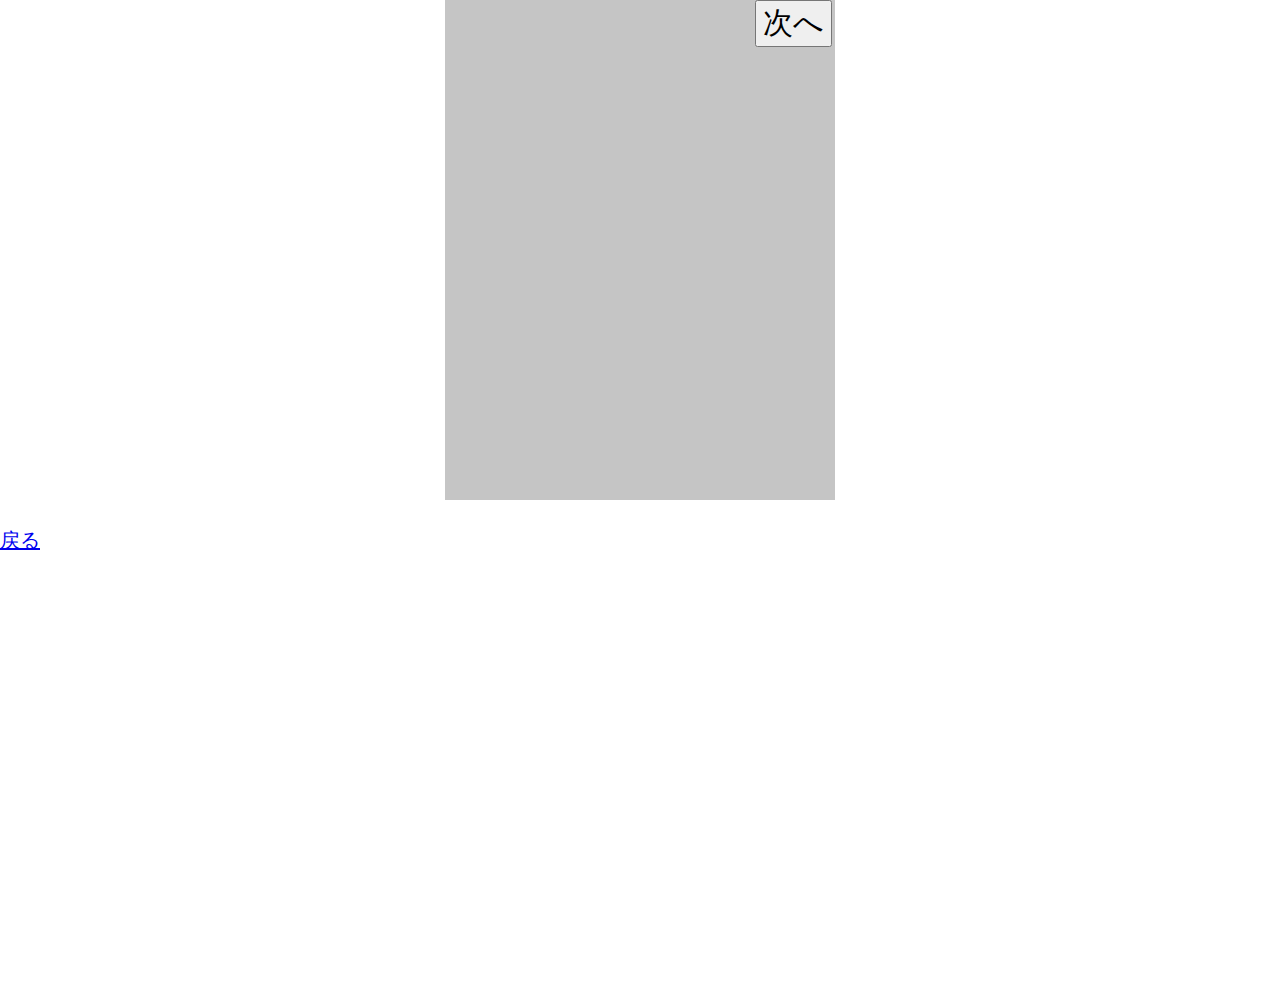
==== novel2/novel.html @ 0e4a00c4 "first-commit" ====
<!DOCTYPE html>
<html lang="en">
<head>
 <meta charaset="UTF-8" />
 <meta name="viewport" content="width=device-width, initial-scale=1.0">
 <title>novel2</title>

<link rel="stylesheet" href="css/reset.css"/> 
<link rel="stylesheet" href="css/game.css"/> 

 <script src="https://ajax.googleapis.com/ajax/libs/jquery/3.1.1/jquery.min.js"></script> 
 <script src="https://cdnjs.cloudflare.com/ajax/libs/lightbox2/2.7.1/js/lightbox.min.js" type="text/javascript"></script> 

 
</head>
<body>
 


 <div class="cm0">
  <button class="chan">次へ</button><br>
    
<div id="cm1">
   
   
    <div>
        
        <p data-text-split >
       
        </p>
      </div>
 </div>

  
   
 <div id="cm2" style="display:none">

   

    <img  src="image/study.jpg"><br>
    <div class="box27">
        <div class="border">
            <span class="box-title"></span>
        <p data-text-split> 
            2009年4月<br>
            神奈川県のとある高校へ入学<br>
            
         </p>
    </div>
</div>
</div>
    
<div id="cm3" style="display:none">

    <img  src="image/study.jpg"><br>
    <div class="box27">
       
        <div class="border">
           
            <span class="box-title"></span>
        <p data-text-split> 
            県内でも偏差値の高い学校ではなかったが<br>
            中学時代からも勉学の得意でなかった自分は<br>
        入りやすそうな福祉課を受験。
         </p>

         <audio autoplay  src="water.mp3" type="audio/mp3">水が流れる音</audio>
    </div>
</div>
</div>

<div id="cm4" style="display:none">

    <img  src="image/highscool.jpg"><br>
    <div class="box27">
        <div class="border" color="red">
            <span class="box-title"></span>
        <p data-text-split> 
            定員割れもあり無事合格<br>
            高校生となる
           
         </p>
    </div>
</div>
</div>

<div id="cm5" style="display:none">

    <img  src="image/teacher.jpg"><br>
    <div class="box27">
        <div class="border">
            <span class="box-title"></span>
        <p data-text-split> 
        良き恩師にも恵まれたこともあり<br>
        三年間みっちり福祉を勉強する中<br>
        福祉へ次第に興味がわくようになる
         </p>
    </div>
</div>
</div>
  

<div id="cm6" style="display:none">
    <img  src="image/teacher.jpg"><br>
    <div class="box27">
        <div class="border">
            <span class="box-title"></span>
        <p data-text-split> 
           三年生で「介護福祉士」の国家試験<br>
           取得するための特進コースへ進み一年間<br>
           猛勉強の末……
           
         </p>
    </div>
</div>
</div>
  

<div id="cm7" style="display:none">

    <img  src="image/happy.jpg"><br>
    <div class="box27">
        <div class="border">
            <span class="box-title">少女</span>
        <p data-text-split> 
         かなりの余裕をもって無事合格を果たす
           
         </p>
    </div>
</div>
</div>
  
<div id="cm8" style="display:none">

    <img  src="image/happy2.jpg"><br>
    <div class="box27">
        <div class="border">
            <span class="box-title"></span>
        <p data-text-split> 
          その道中、福祉系大学のAO入試を受け<br>
          ついでのように合格
           
         </p>
    </div>
</div>
</div>

<div id="cm9" style="display:none">

    <img  src="image/tengu.jpg"><br>
    <div class="box27">
        <div class="border">
            <span class="box-title"></span>
        <p data-text-split> 
        介護福祉士の資格＋大学合格<br>
        二つのアドバンテージを得た自分は<br>
        この時、今思えば完全に天狗になっていた
         </p>
    </div>
</div>
</div>

<div id="cm10" style="display:none">

    <img  src="image/study.jpg"><br>
    <div class="box27">
        <div class="border">
            <span class="box-title"></span>
        <p data-text-split> 
     「社会福祉学部」を専攻し再び勉強<br>
     「文芸部」へ所属し、新たにキャンパス<br>
     ライフを送っていた
         </p>
    </div>
</div>
</div>

<div id="cm11" style="display:none">

    <img  src="image/fight.jpg"><br>
    <div class="box27">
        <div class="border">
            <span class="box-title"></span>
        <p data-text-split> 
    学科の勉強についていけなくなった<br>
     というのもあるが、サークル仲間との<br>
     不和によるものが多かった

         </p>
    </div>
</div>
</div>


<div id="cm12" style="display:none">

    <img  src="image/taigaku.jpg"><br>
    <div class="box27">
        <div class="border">
            <span class="box-title"></span>
        <p data-text-split> 
        人間関係に疲れ果てた形で<br>
        2014年6月大学を中退<br>
        この時、3年生だった

         </p>
    </div>
</div>
</div>

<div id="cm13" style="display:none">

    <img  src="image/kaigo.jpg"><br>
    <div class="box27">
        <div class="border">
            <span class="box-title"></span>
        <p data-text-split> 
       以降はバイトとして働いていた<br>
       グループホーム施設でシフトを増やす<br>
       形で働いていく
         </p>
    </div>
</div>
</div>

<div id="cm14" style="display:none">

    <img  src="image/download.jpg"><br>
    <div class="box27">
        <div class="border">
            <span class="box-title"></span>
        <p data-text-split> 
       それから2年正式に働くため<br>
       将来を見据えてバイトを辞職<br>
       新たな仕事先を探していく……
         </p>
    </div>
</div>
</div>


<div id="cm15" style="display:none">
    <img  src="image2/towel (2).png"><br>
    <div class="box27">
        <div class="border">
            <span class="box-title"></span>
        <p > 
          <a href="novel2p.html">次へ</a>
         </p>
    </div>
</div>
</div>



</div>

 
   
  <div class="back">
    <a href="../index.html">戻る</a>
  </div>

     

     

      <script type="text/javascript">
        <!--
        $(function(){
        $(".chan").click(function(){
        for( i=1; i<15
        ; i++ ){
        if( i == 15 ){
        j = 1;
        }else{
        j = i + 1;
        }
       if( $( "#cm" + i ).css( "display" ) != "none" ){
        $( "#cm" + i ).hide();
        $( "#cm" + j ).show();
        break;
        }
        }
        });
        });
      


        $('[data-text-split]').each((index, element) => {
    const brSplitted = $(element).html().split('<br>');
    let mapped = [];
    brSplitted.forEach((item, index) => {
        const itemSplitted = item.split('');
        const brFormatted = itemSplitted.map((item) => {
            return `<span data-text-wrap><span data-text-inner>${item}</span></span>`;
        });
        mapped[index] = brFormatted.join('');
    })
    const result = mapped.join('<br>');
    $(element).html(result);

    const length = $(element).find('[data-text-wrap]').length;
    for (let i = 0; i < length; i++) {
        $(element).find('[data-text-inner]').eq(i).css('animation', `text 30ms ${30 * i}ms forwards`);
    }
});



// 




        </script>
</body>
</html>
---- novel2/css/game.css ----
div{
    width:500px;
   /* padding: 3px; */
   height:500px;
    box-sizing: border-box;
    /* background:black; */
   
  }
.cm0 img{
  /* display: block; */
  padding:10px;
  width: 370px;
  height:300px;
  
  
}

.chan{
  font-size:30px;
  margin-left:310px;
}

.btn{
  background-color: transparent;
  border: none;
  cursor: pointer;
  outline: none;
  padding: 0;
  appearance: none;
  border: 1px solid black;
  background-color: whitesmoke;
  
  font-size: 20px;

  
}

.back{
padding-top:30px;
font-size: 20px;
}


.cm0{
  background-color: rgba(128, 128, 128, 0.455);
  margin:0 auto;
  width:390px;
}
  p {
  
    font-size: 18px;
    display: inline;
    /* color: #fff; */
    line-height: 1.5;
  }
  
  [data-text-wrap] {
    display: inline-block;
  }
  
  [data-text-inner] {
    display: block;
    width: 0.001%;
    overflow-x: hidden;
    /* background: rgb(6, 19, 138); */
  }
  
  @keyframes text {
    0% {
      width: 0.001%;
    }
    100% {
      width: 100%;
    }
  }



  .box27 {
    position: relative;
    margin: 2em 0;
    padding: 0.5em 1em;
    border: solid 3px #62c1ce;
    background-color: aliceblue;
    width:390px;
    height:120px;
}
.box27 .box-title {
    position: absolute;
    display: inline-block;
    top: -27px;
    left: -3px;
    padding: 0 9px;
    height: 25px;
    line-height: 25px;
    font-size: 17px;
    background: #62c1ce;
    color: #ffffff;
    font-weight: bold;
    border-radius: 5px 5px 0 0;
}
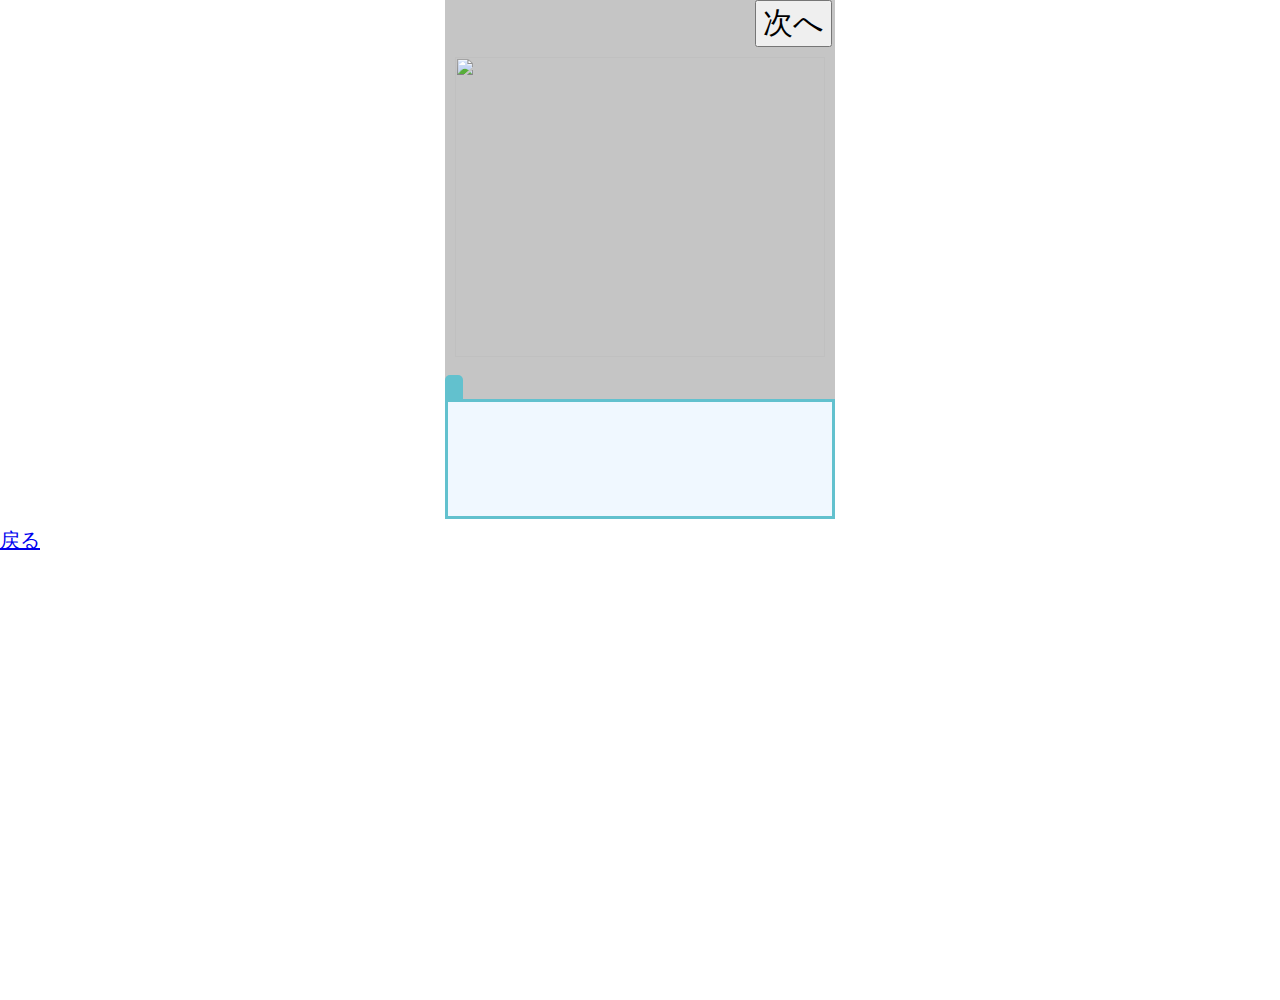
==== commit 59110e41: "Update novel.html" ====
--- a/novel2/novel.html
+++ b/novel2/novel.html
@@ -17,20 +17,27 @@
 <body>
  
 
-
  <div class="cm0">
   <button class="chan">次へ</button><br>
     
-<div id="cm1">
+  <div id="cm1">
+
    
-   
-    <div>
-        
-        <p data-text-split >
-       
-        </p>
-      </div>
- </div>
+
+    <img  src=""><br>
+    <div class="box27">
+        <div class="border">
+            <span class="box-title"></span>
+        <p data-text-split> 
+           右上のボタンをクリックすると<br>
+           読み進められます
+            
+         </p>
+    </div>
+</div>
+</div>
+  
+
 
   
    
@@ -316,4 +323,4 @@
 
         </script>
 </body>
-</html>+</html>
